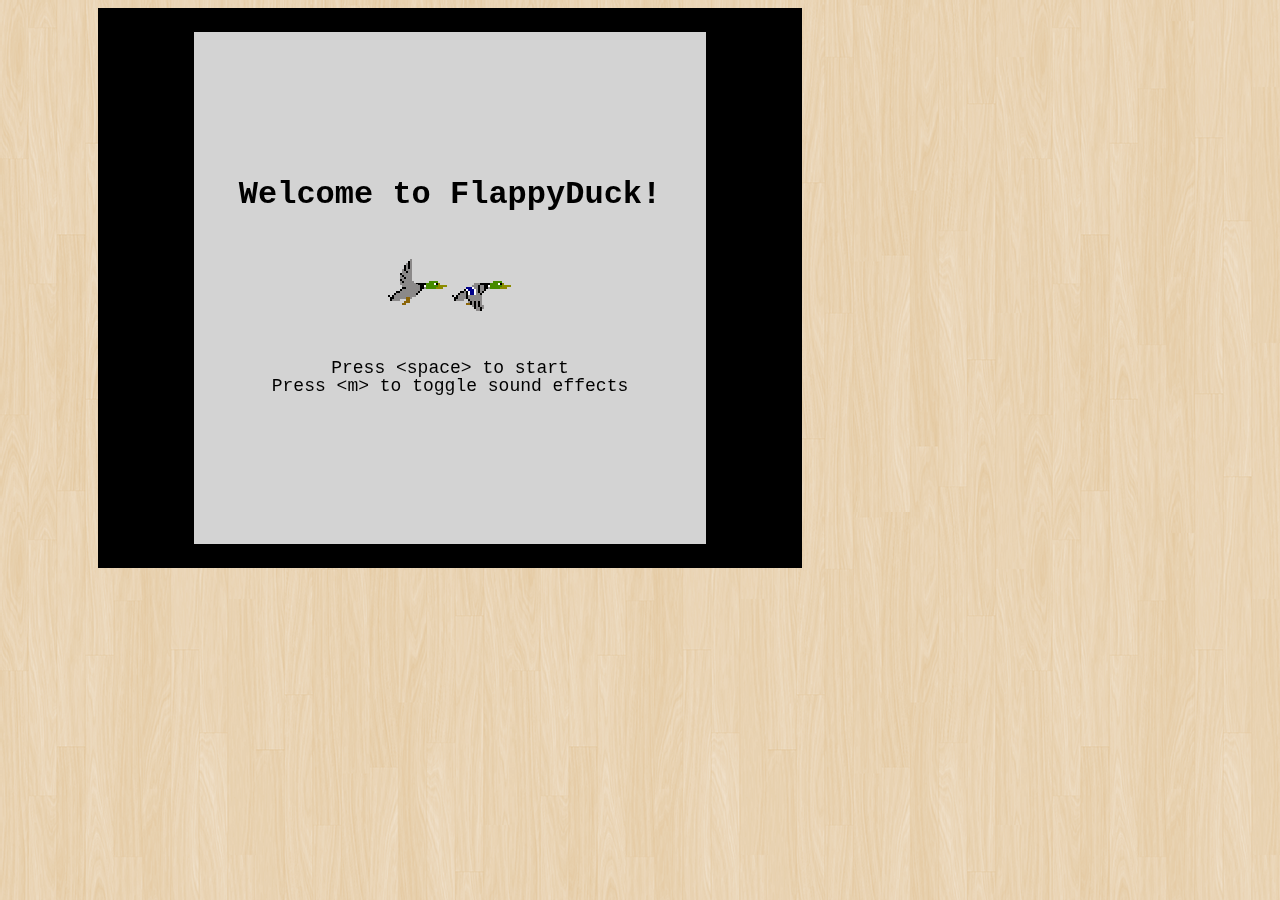
==== flappyDuck/index.html @ 955fb482 "Added flappyDuck" ====
<!DOCTYPE HTML>
<head>
    <title>Flappy Duck</title>
    <script src="flappyDuck.js"></script>
    <link rel="stylesheet" type="text/css" href="flappyDuck.css" />
</head>
<body>
	<img id="duck" src="flappyDuck.png" style="display: none;"/>
	<img id="pipe" src="flappyDuckPipe.png" style="display: none;"/>
	<img id="cloud" src="flappyDuckCloud.png" style="display: none" />
	<audio id="ducks" autoplay loop volume="0.5">
		<source src="ducks.wav" type="audio/wav">
		Please upgrade to a browser that supports HTML5 Audio.
	</audio>
	<audio id="coin">
		<source src="coin.wav" type="audio/wav">
		Please upgrade to a browser that supports HTML5 Audio.
	</audio>
	<audio id="crash">
		<source src="crash.wav" type="audio/wav">
		Please upgrade to a browser that supports HTML5 Audio.
	</audio>
	<audio id="flap">
		<source src="wing_flap.wav" type="audio/wav">
		Please upgrade to a browser that supports HTML5 Audio.
	</audio>
	<audio id="quack">
		<source src="quack.wav" type="audio/wav">
		Please upgrade to a browser that supports HTML5 Audio.
	</audio>
	<div id="canvas-container">
    	<canvas id="screen" width=512 height=512 tabindex='1'>
    		Please upgrade to a browser that supports HTML5 Canvas.
    	</canvas>
    </div>
    <script>
    	var game = new FlappyDuckGame(
    		document.getElementById("screen"),
    		document.getElementById("duck"),
    		document.getElementById("pipe"),
    		document.getElementById("cloud"),
			document.getElementById("coin"),
			document.getElementById("crash"),
			document.getElementById("flap"),
			document.getElementById("quack"),
			document.getElementById("ducks"));
    	setupGame(game,60);
    </script>
</body>
---- flappyDuck/flappyDuck.css ----
body {
	background-image: url(retina_wood.png);
}

#canvas-container {
	float:left;
	width: 70%;
	text-align: center;
}

canvas {
	display:inline;
	border-top: 0.25in solid black;
	border-bottom: 0.25in solid black;
	border-left: 1in solid black;
	border-right: 1in solid black;
}
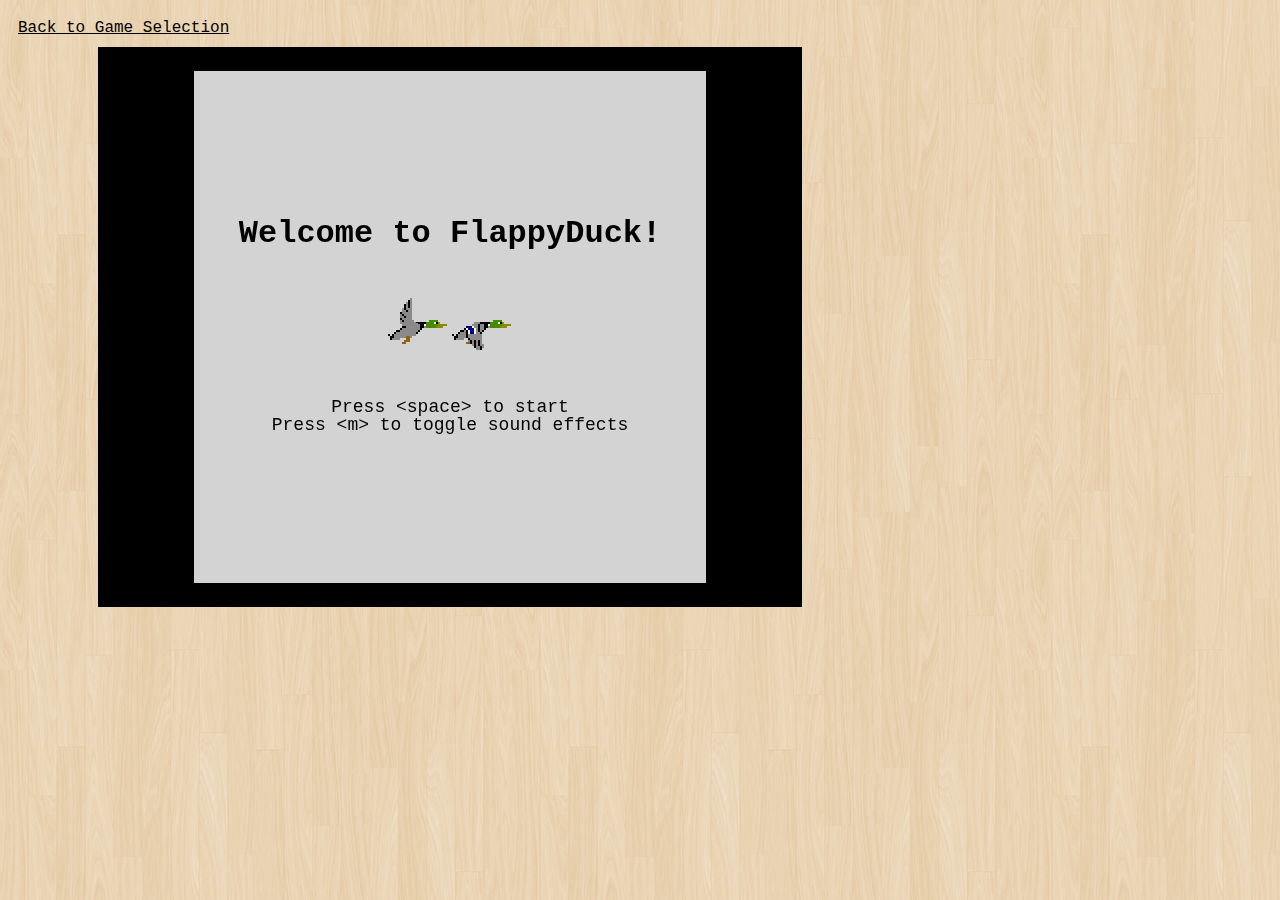
==== commit 03f84ce4: "Added empty game folders for Invaders! and Breakout" ====
--- a/flappyDuck/index.html
+++ b/flappyDuck/index.html
@@ -2,9 +2,13 @@
 <head>
     <title>Flappy Duck</title>
     <script src="flappyDuck.js"></script>
+	<link rel="stylesheet" type="text/css" href="../style.css" />
     <link rel="stylesheet" type="text/css" href="flappyDuck.css" />
 </head>
 <body>
+	<div class="navigation">
+		<a href="../index.html">Back to Game Selection</a>
+	</div>
 	<img id="duck" src="flappyDuck.png" style="display: none;"/>
 	<img id="pipe" src="flappyDuckPipe.png" style="display: none;"/>
 	<img id="cloud" src="flappyDuckCloud.png" style="display: none" />
--- a/style.css
+++ b/style.css
@@ -0,0 +1,9 @@
+div.navigation {
+    padding: 10px;
+    text-align: left;
+}
+
+a {
+    color:black;
+    font-family: "Courier";
+}